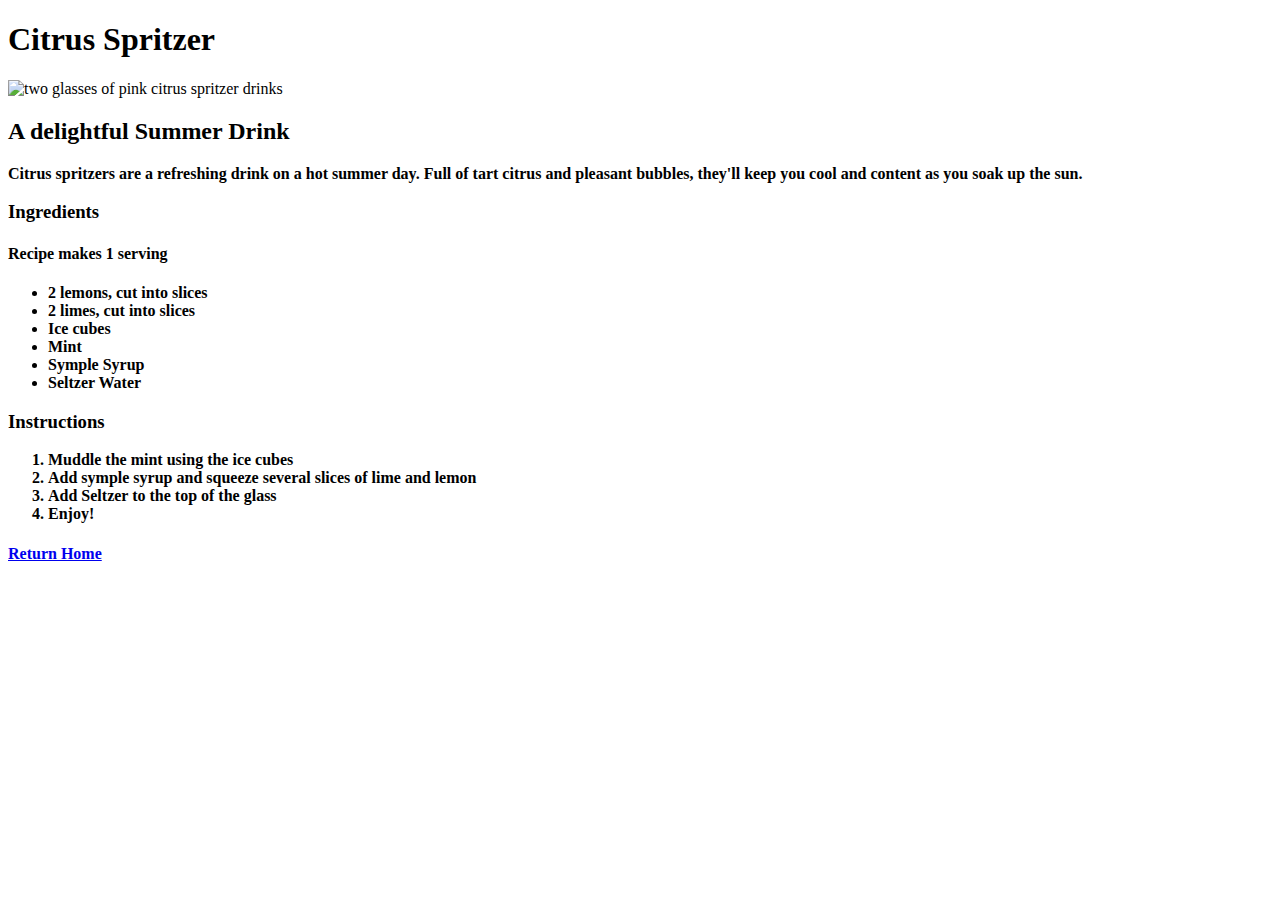
==== recipes/citrus-spritzer.html @ e035d891 "Create citrus-spritzer recipe page" ====
<!DOCTYPE html>
<html lang="en">
<head>
    <meta charset="UTF-8">
    <meta http-equiv="X-UA-Compatible" content="IE=edge">
    <meta name="viewport" content="width=
    , initial-scale=1.0">
    <title>Citrus Spritzer Recipe</title>
</head>
<body>
    <h1>Citrus Spritzer</h1>
    <img src="../img/citrus-spritzer.png" alt="two glasses of pink citrus spritzer drinks">
    <h2>A delightful Summer Drink</h2>
    <p><strong>Citrus spritzers are a refreshing drink on a hot summer day. Full of tart citrus and pleasant bubbles, they'll keep you cool and content as you soak up the sun.</p>
    <h3>Ingredients</h3>
    <h4>Recipe makes 1 serving</h4>
    <ul>
        <li>2 lemons, cut into slices</li>
        <li>2 limes, cut into slices</li>
        <li>Ice cubes</li>
        <li>Mint</li>
        <li>Symple Syrup</li>
        <li>Seltzer Water</li>
    </ul>
    <h3>Instructions</h3>
    <ol>
        <li>Muddle the mint using the ice cubes</li>
        <li>Add symple syrup and squeeze several slices of lime and lemon</li>
        <li>Add Seltzer to the top of the glass</li>
        <li>Enjoy!</li>
    </ol>
    <h4><a href="index.html">Return Home</a></h4>
</body>
</html>
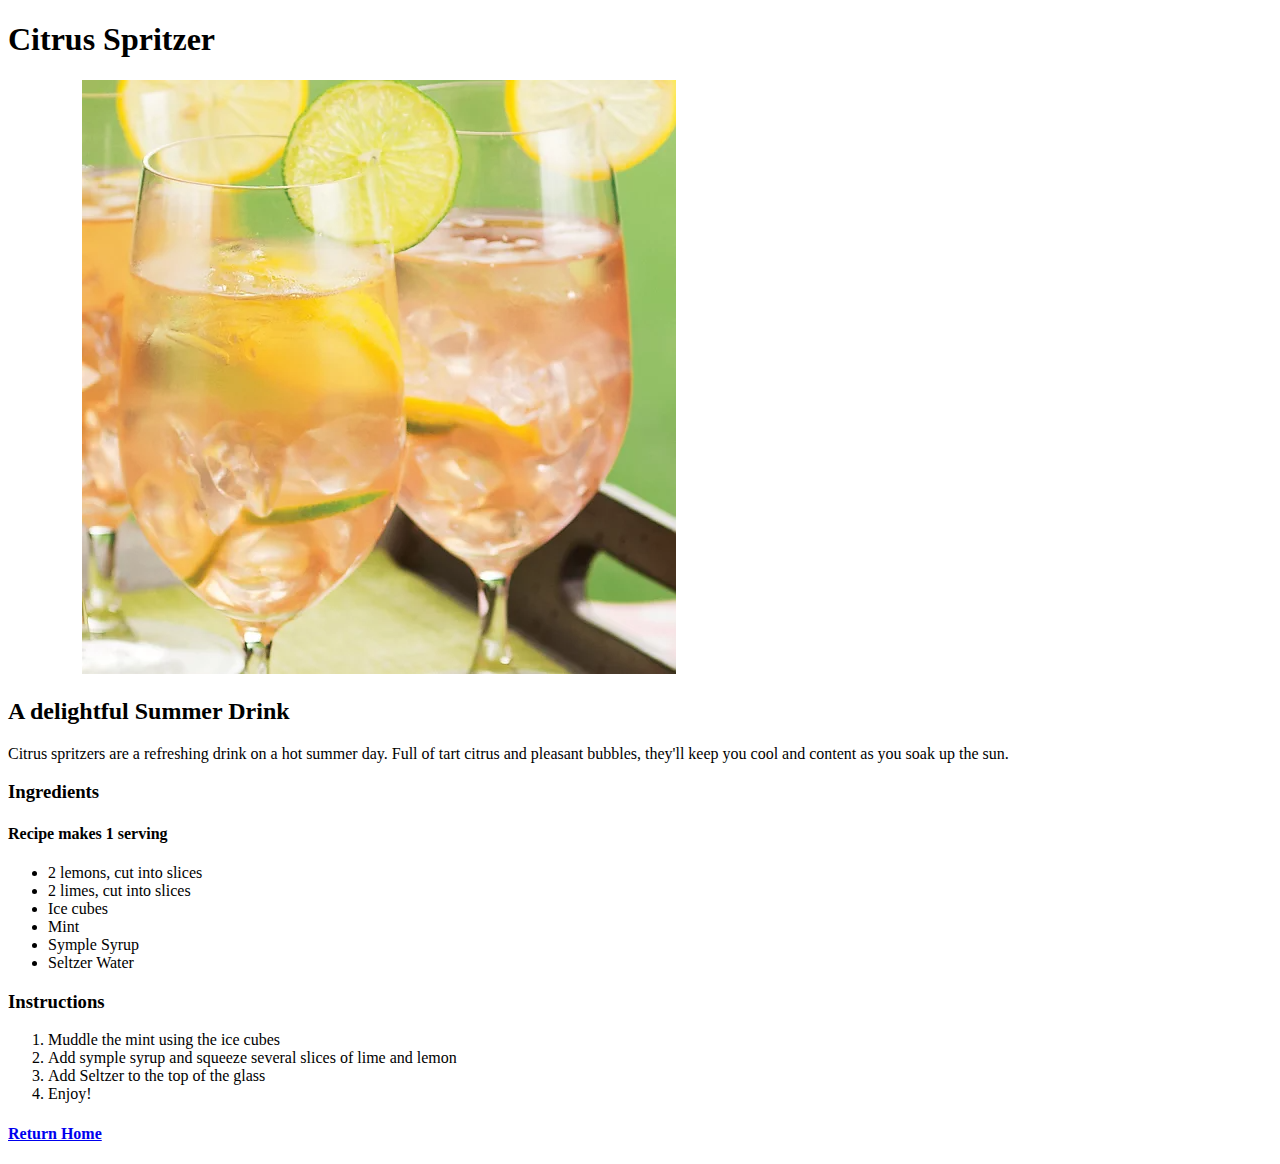
==== commit 09ea783a: "Fix broken return home index.html link" ====
--- a/recipes/citrus-spritzer.html
+++ b/recipes/citrus-spritzer.html
@@ -11,7 +11,7 @@
     <h1>Citrus Spritzer</h1>
     <img src="../img/citrus-spritzer.png" alt="two glasses of pink citrus spritzer drinks">
     <h2>A delightful Summer Drink</h2>
-    <p><strong>Citrus spritzers are a refreshing drink on a hot summer day. Full of tart citrus and pleasant bubbles, they'll keep you cool and content as you soak up the sun.</p>
+    <p>Citrus spritzers are a refreshing drink on a hot summer day. Full of tart citrus and pleasant bubbles, they'll keep you cool and content as you soak up the sun.</p>
     <h3>Ingredients</h3>
     <h4>Recipe makes 1 serving</h4>
     <ul>
@@ -29,6 +29,6 @@
         <li>Add Seltzer to the top of the glass</li>
         <li>Enjoy!</li>
     </ol>
-    <h4><a href="index.html">Return Home</a></h4>
+    <h4><a href="../index.html">Return Home</a></h4>
 </body>
 </html>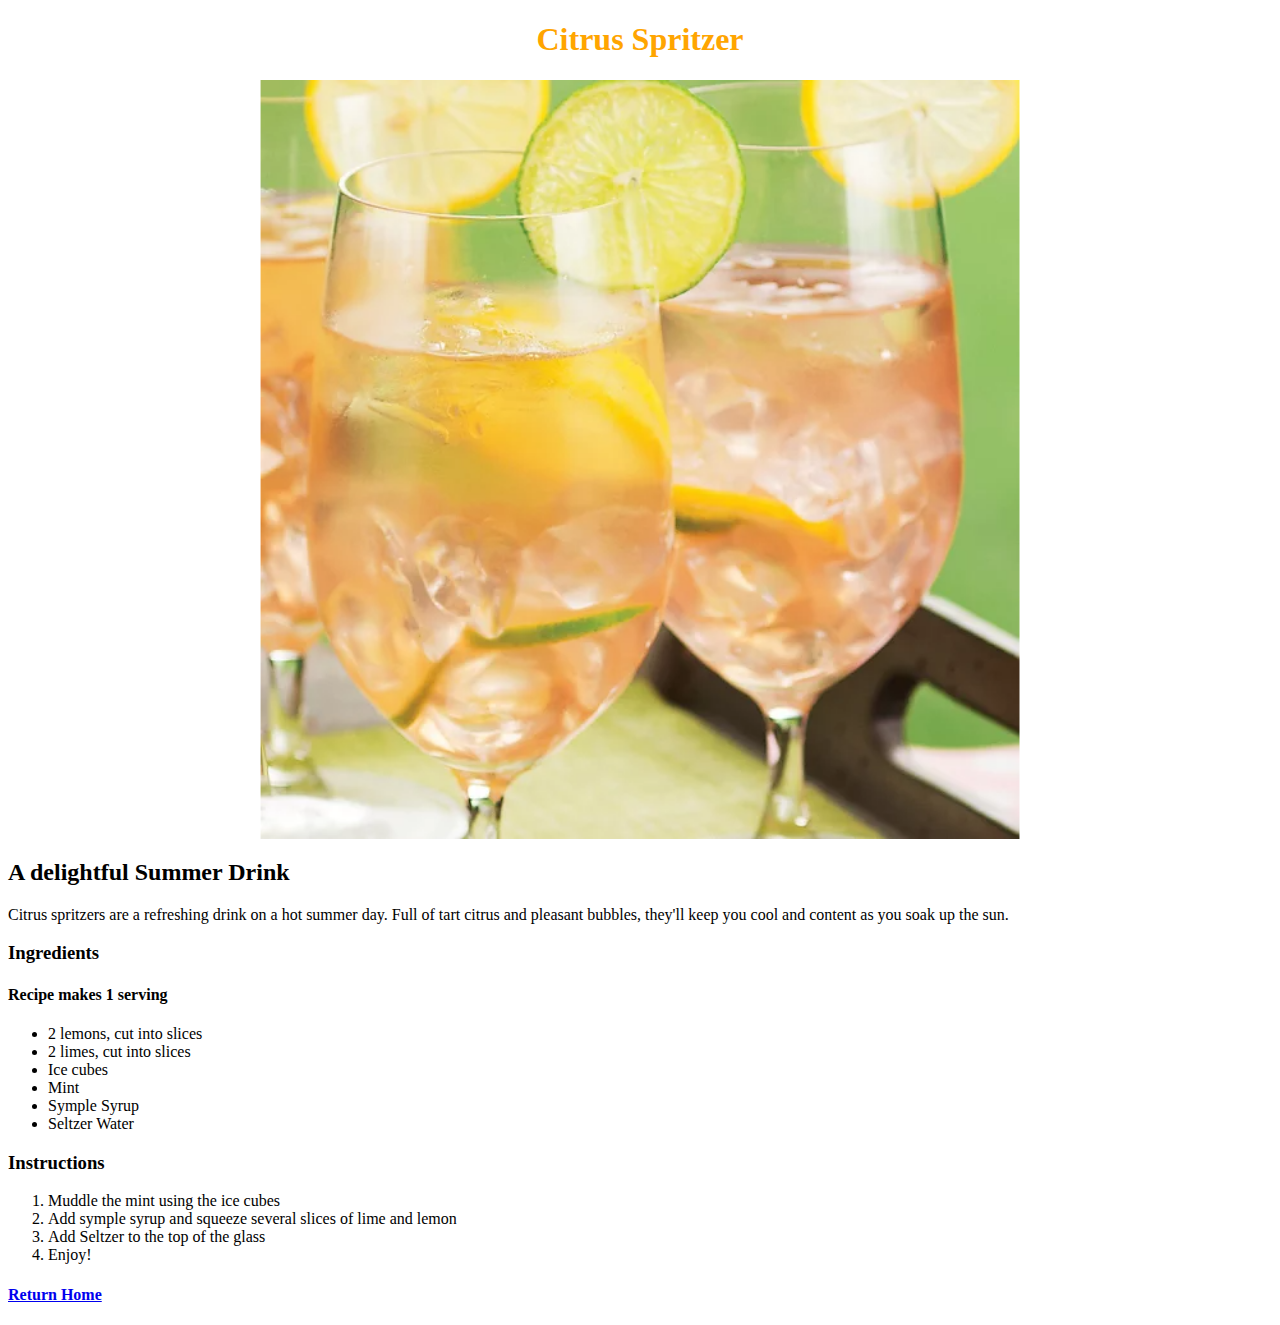
==== commit 369b88d4: "Add simple CSS styles beginning" ====
--- a/recipes/citrus-spritzer.html
+++ b/recipes/citrus-spritzer.html
@@ -6,6 +6,7 @@
     <meta name="viewport" content="width=
     , initial-scale=1.0">
     <title>Citrus Spritzer Recipe</title>
+    <link rel="stylesheet" href="../styles.css">
 </head>
 <body>
     <h1>Citrus Spritzer</h1>
--- a/styles.css
+++ b/styles.css
@@ -0,0 +1,19 @@
+h1 {
+    color: orange;
+    text-align: center;
+    font-weight: 800p;
+    font-family: Georgia, 'Times New Roman', Times, serif;
+}
+
+img {
+    height: auto;
+    width: 300px;
+    align-content: center;
+    display:block;
+    margin-left: auto;
+    margin-right: auto;
+    width: 75%;
+}
+
+
+
